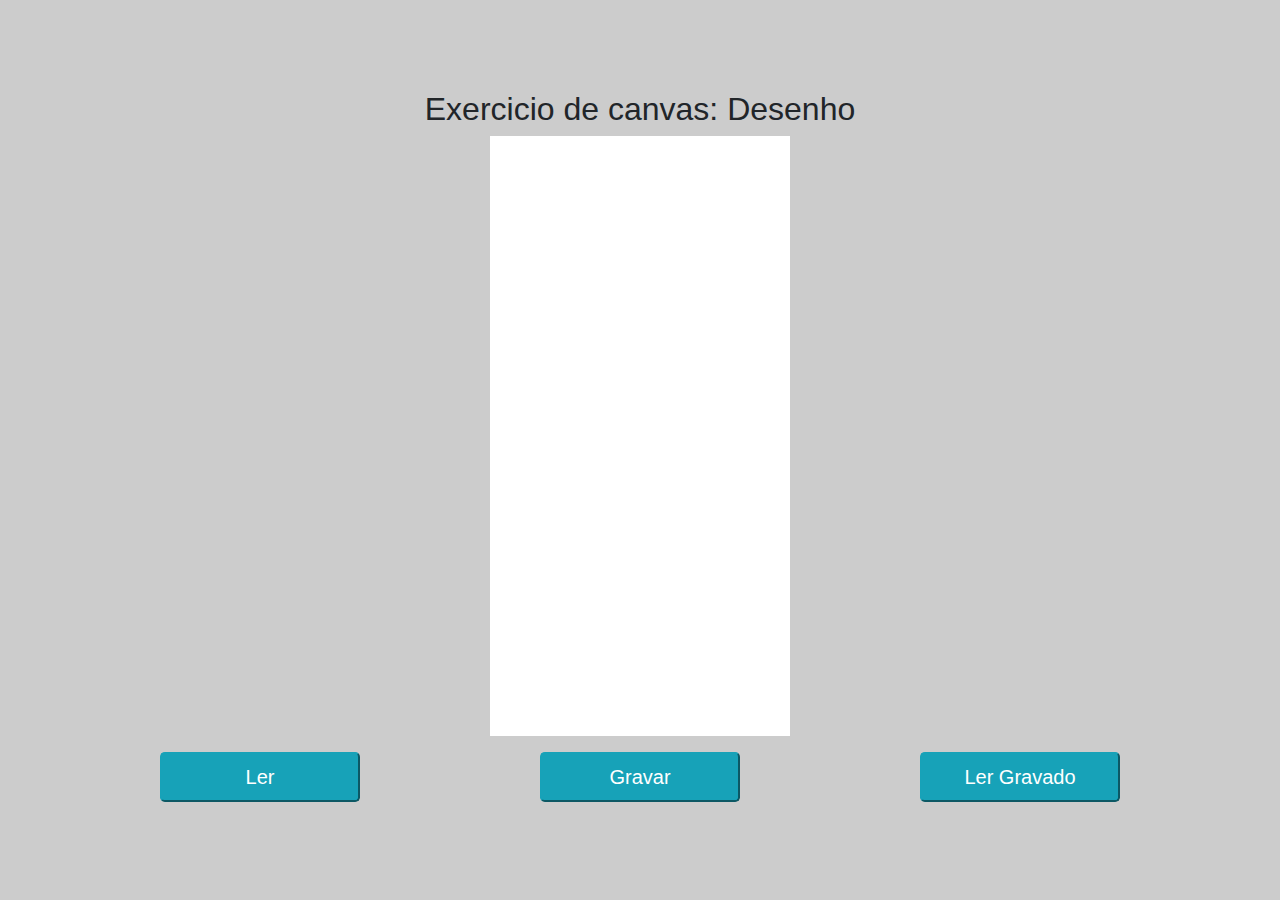
==== canvas-desenho/index.html @ 9d71fe8f "Visual" ====
<!DOCTYPE html>
<html lang="pt-br">
<head>
    <meta charset="UTF-8">
    <meta http-equiv="X-UA-Compatible" content="IE=edge">
    <meta name="viewport" content="width=device-width, initial-scale=1.0">
    <title>Canvas</title>
    <link rel="stylesheet" href="https://maxcdn.bootstrapcdn.com/bootstrap/4.0.0/css/bootstrap.min.css" integrity="sha384-Gn5384xqQ1aoWXA+058RXPxPg6fy4IWvTNh0E263XmFcJlSAwiGgFAW/dAiS6JXm" crossorigin="anonymous">
    <link rel="stylesheet" href="css/main.css">
</head>
<body>

    <div class="container">
        <div class="row">
            <div class="col text-center">        
                <h2>Exercicio de canvas: Desenho</h2>
            </div>
        </div>
        <div class="row">
            <div class="col text-center">
                <canvas id="canvas" height="600">
                    Este navegador não suporta o canvar.
                </canvas>
            </div>
        </div>
        <div class="row">
            <div class="col text-center">
                <div class="row align-items-center">
                    <div class="col">
                        <button type="button" class="btn-lg btn-info limpa">Ler</button>
                    </div>                    
                    <div class="col">
                        <button type="button" class="btn-lg btn-info grava">Gravar</button>
                    </div>                    
                    <div class="col">
                        <button type="button" class="btn-lg btn-info ler">Ler Gravado</button> 
                    </div>
                </div>
            </div>
        </div>
    </div>

    <script src="https://code.jquery.com/jquery-3.6.0.min.js" integrity="sha256-/xUj+3OJU5yExlq6GSYGSHk7tPXikynS7ogEvDej/m4=" crossorigin="anonymous"></script>
    <script src="js/main.js"></script>
</body>
</html>
---- canvas-desenho/css/main.css ----
body {
    background-color: rgb(204, 204, 204);
}

button {
    margin-top: 1vh;
}

canvas {
    background-color: white;
}

.container {
    margin-top: 10vh;
}

button {
    min-width: 200px;
    cursor: pointer;
}
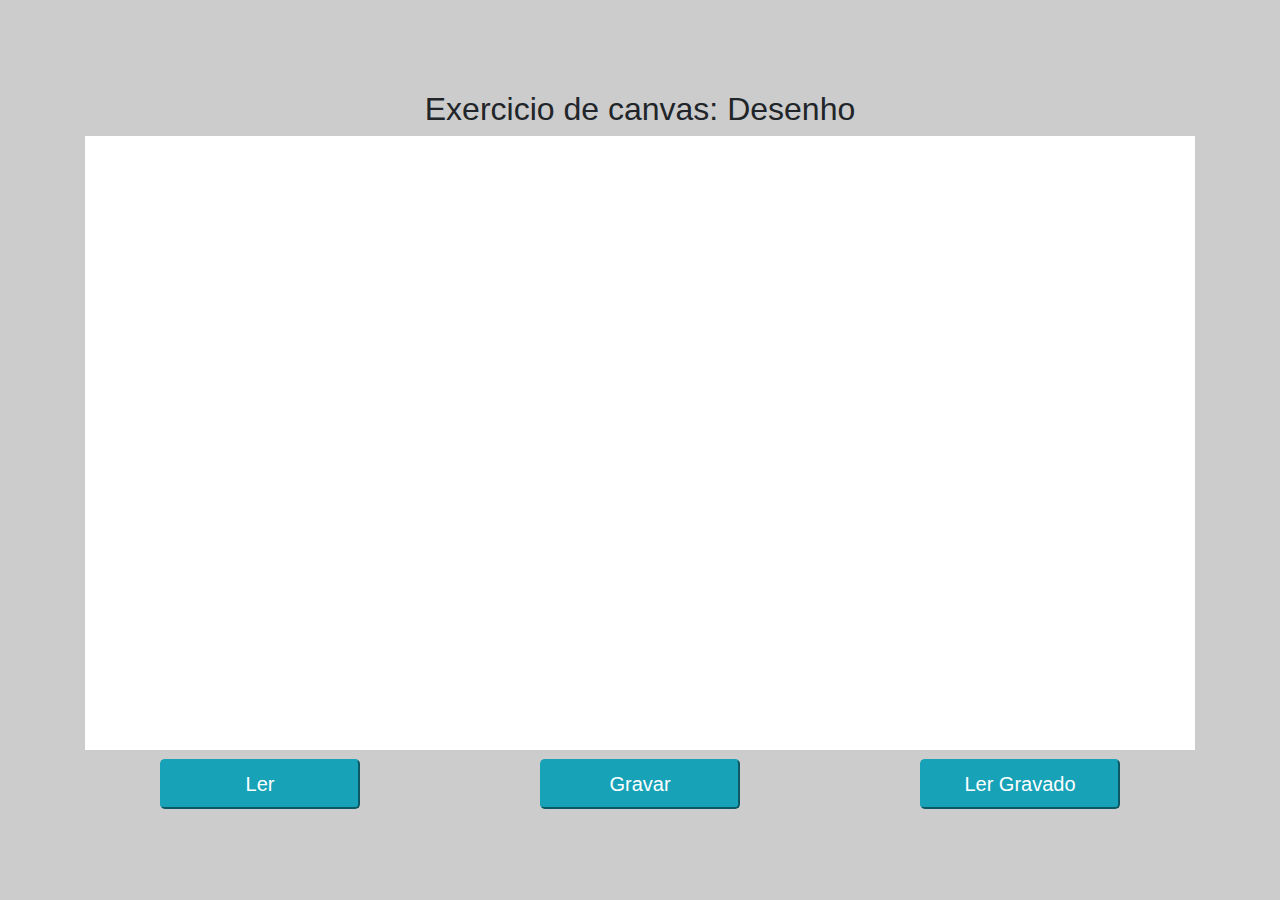
==== commit ca2358ee: "Começo do codigo" ====
--- a/canvas-desenho/index.html
+++ b/canvas-desenho/index.html
@@ -18,7 +18,7 @@
         </div>
         <div class="row">
             <div class="col text-center">
-                <canvas id="canvas" height="600">
+                <canvas height="600">
                     Este navegador não suporta o canvar.
                 </canvas>
             </div>
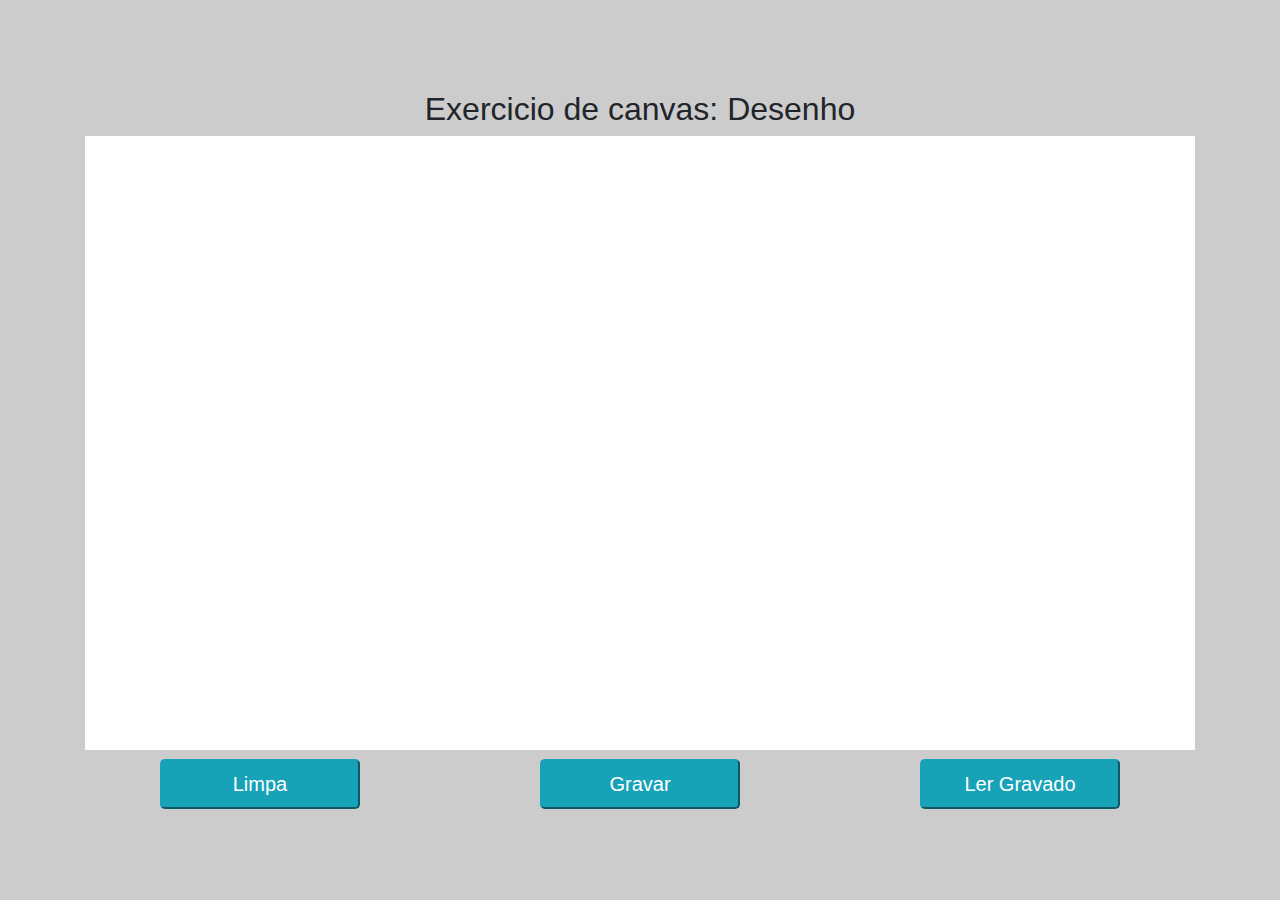
==== commit e4a28cca: "Finalizacao do exercicio" ====
--- a/canvas-desenho/index.html
+++ b/canvas-desenho/index.html
@@ -27,7 +27,7 @@
             <div class="col text-center">
                 <div class="row align-items-center">
                     <div class="col">
-                        <button type="button" class="btn-lg btn-info limpa">Ler</button>
+                        <button type="button" class="btn-lg btn-info limpa">Limpa</button>
                     </div>                    
                     <div class="col">
                         <button type="button" class="btn-lg btn-info grava">Gravar</button>
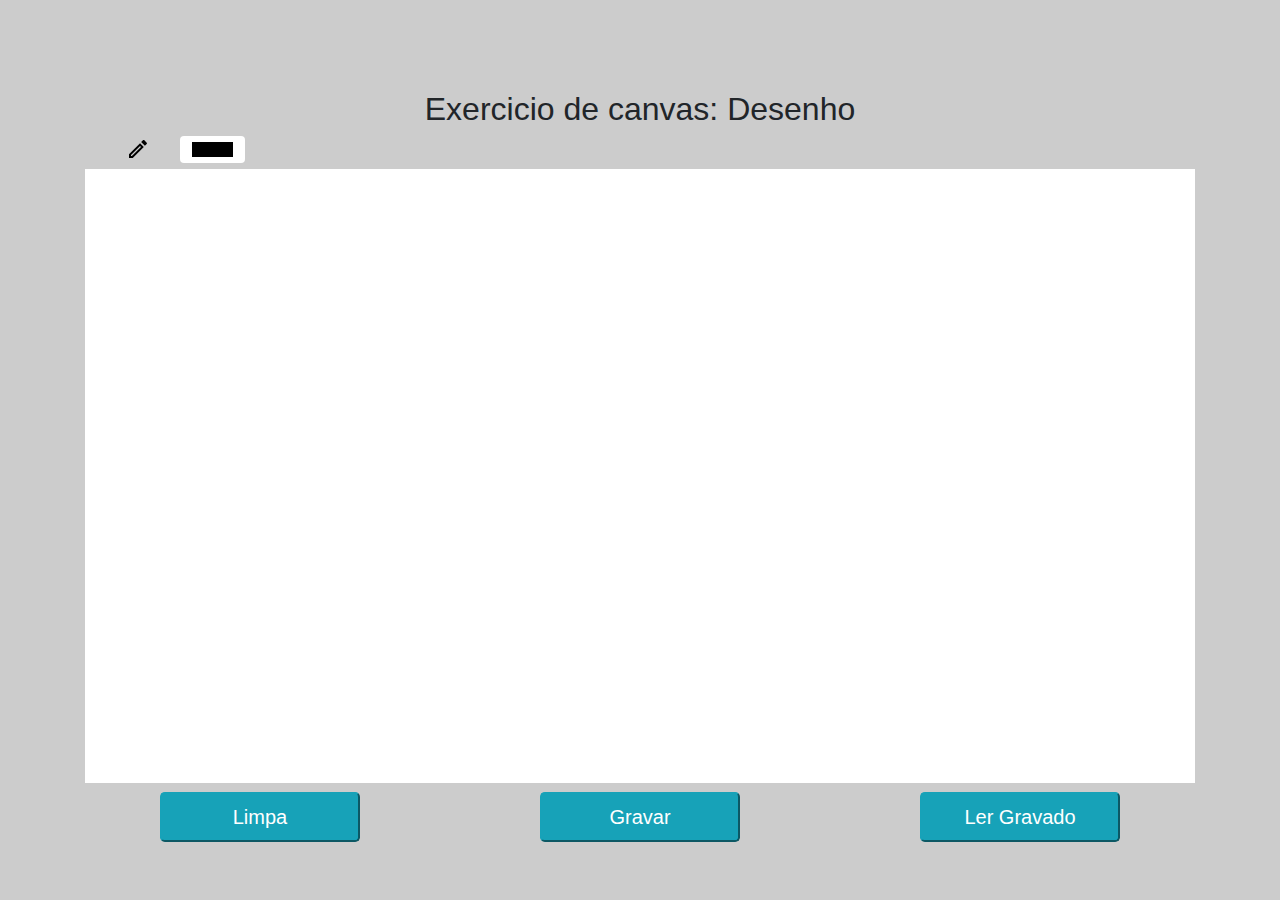
==== commit 474d9157: "Insercao de cores individuais nas linhas" ====
--- a/canvas-desenho/index.html
+++ b/canvas-desenho/index.html
@@ -15,6 +15,17 @@
             <div class="col text-center">        
                 <h2>Exercicio de canvas: Desenho</h2>
             </div>
+        </div>
+        <div class="row">     
+            <div class="col-1 text-right">
+                <label for="input-color">
+                    <img src="img/pencil.svg" alt="Caneta">
+                </label>
+            </div>
+            <div class="col-1">
+                <input id="input-color" type="color" class="form-control">
+            </div>
+            <div class="col-10"></div>
         </div>
         <div class="row">
             <div class="col text-center">
--- a/canvas-desenho/css/main.css
+++ b/canvas-desenho/css/main.css
@@ -17,4 +17,21 @@
 button {
     min-width: 200px;
     cursor: pointer;
+}
+
+.col-1, label {
+    cursor: pointer;
+}
+
+input[type="color"] {
+	-webkit-appearance: none;
+	border: none;
+}
+
+input[type="color"]::-webkit-color-swatch-wrapper {
+	padding: 0;
+}
+
+input[type="color"]::-webkit-color-swatch {
+	border: none;
 }